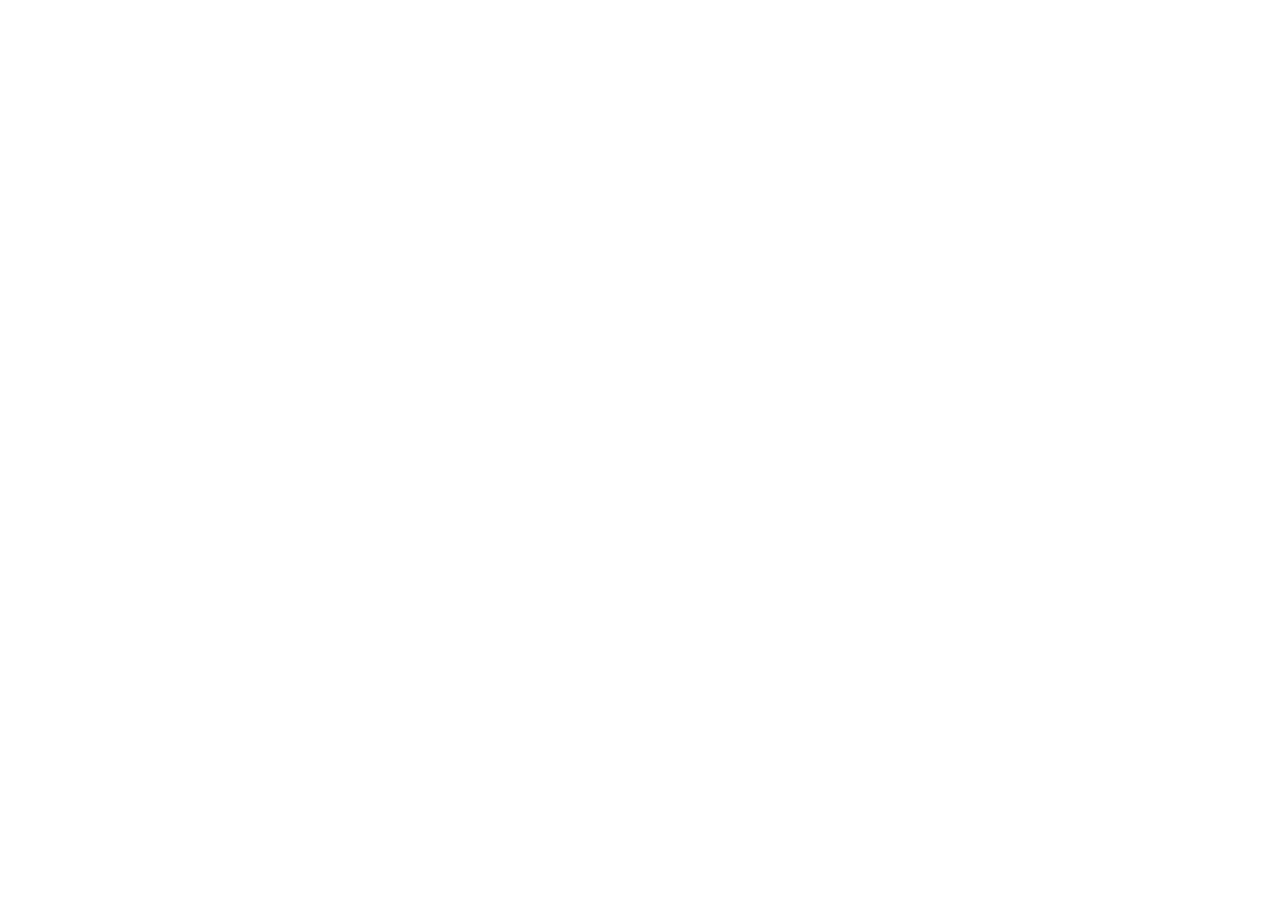
==== index.html @ be5939e3 "Added basic file structute" ====
<!DOCTYPE html>
<html lang="en">
  <head>
    <meta charset="UTF-8" />
    <meta http-equiv="X-UA-Compatible" content="IE=edge" />
    <meta name="viewport" content="width=device-width, initial-scale=1.0" />
    <title>Document</title>
    <script src="./app.js" defer ></script>
  </head>
  <body>
    <div id="root"></div>
  </body>
</html
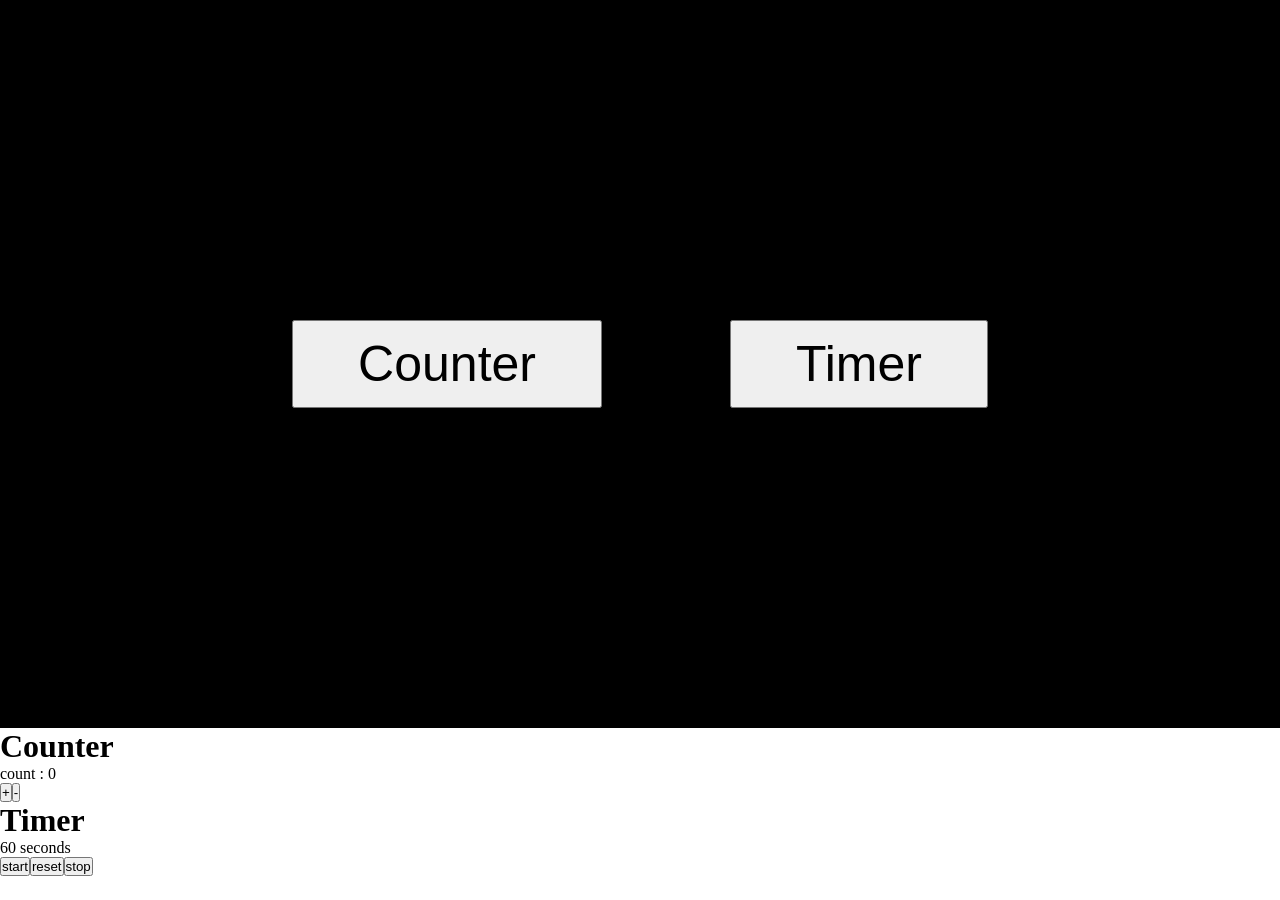
==== commit 9f568eb2: "completed timer.js function" ====
--- a/index.html
+++ b/index.html
@@ -5,7 +5,10 @@
     <meta http-equiv="X-UA-Compatible" content="IE=edge" />
     <meta name="viewport" content="width=device-width, initial-scale=1.0" />
     <title>Document</title>
-    <script src="./app.js" defer ></script>
+    <script src="./src/app.js" defer ></script>
+    <script src="./src/counter/counter.js" defer></script>
+    <script src="./src/timer/timer.js" defer></script>
+    <link rel="stylesheet" href="./style/style.css">
   </head>
   <body>
     <div id="root"></div>
--- a/style/style.css
+++ b/style/style.css
@@ -0,0 +1,19 @@
+* {
+    padding: 0;
+    margin:0;
+    box-sizing: border-box;
+}
+
+.appContainer{
+    background-color: black;
+    display: flex;
+    align-items: center;
+    justify-content: center;
+    height:100%;
+    padding: 25%;
+}
+.appContainer button{
+    font-size: 50px;
+    padding: 2% 10%;
+    margin: 0 10%;
+}
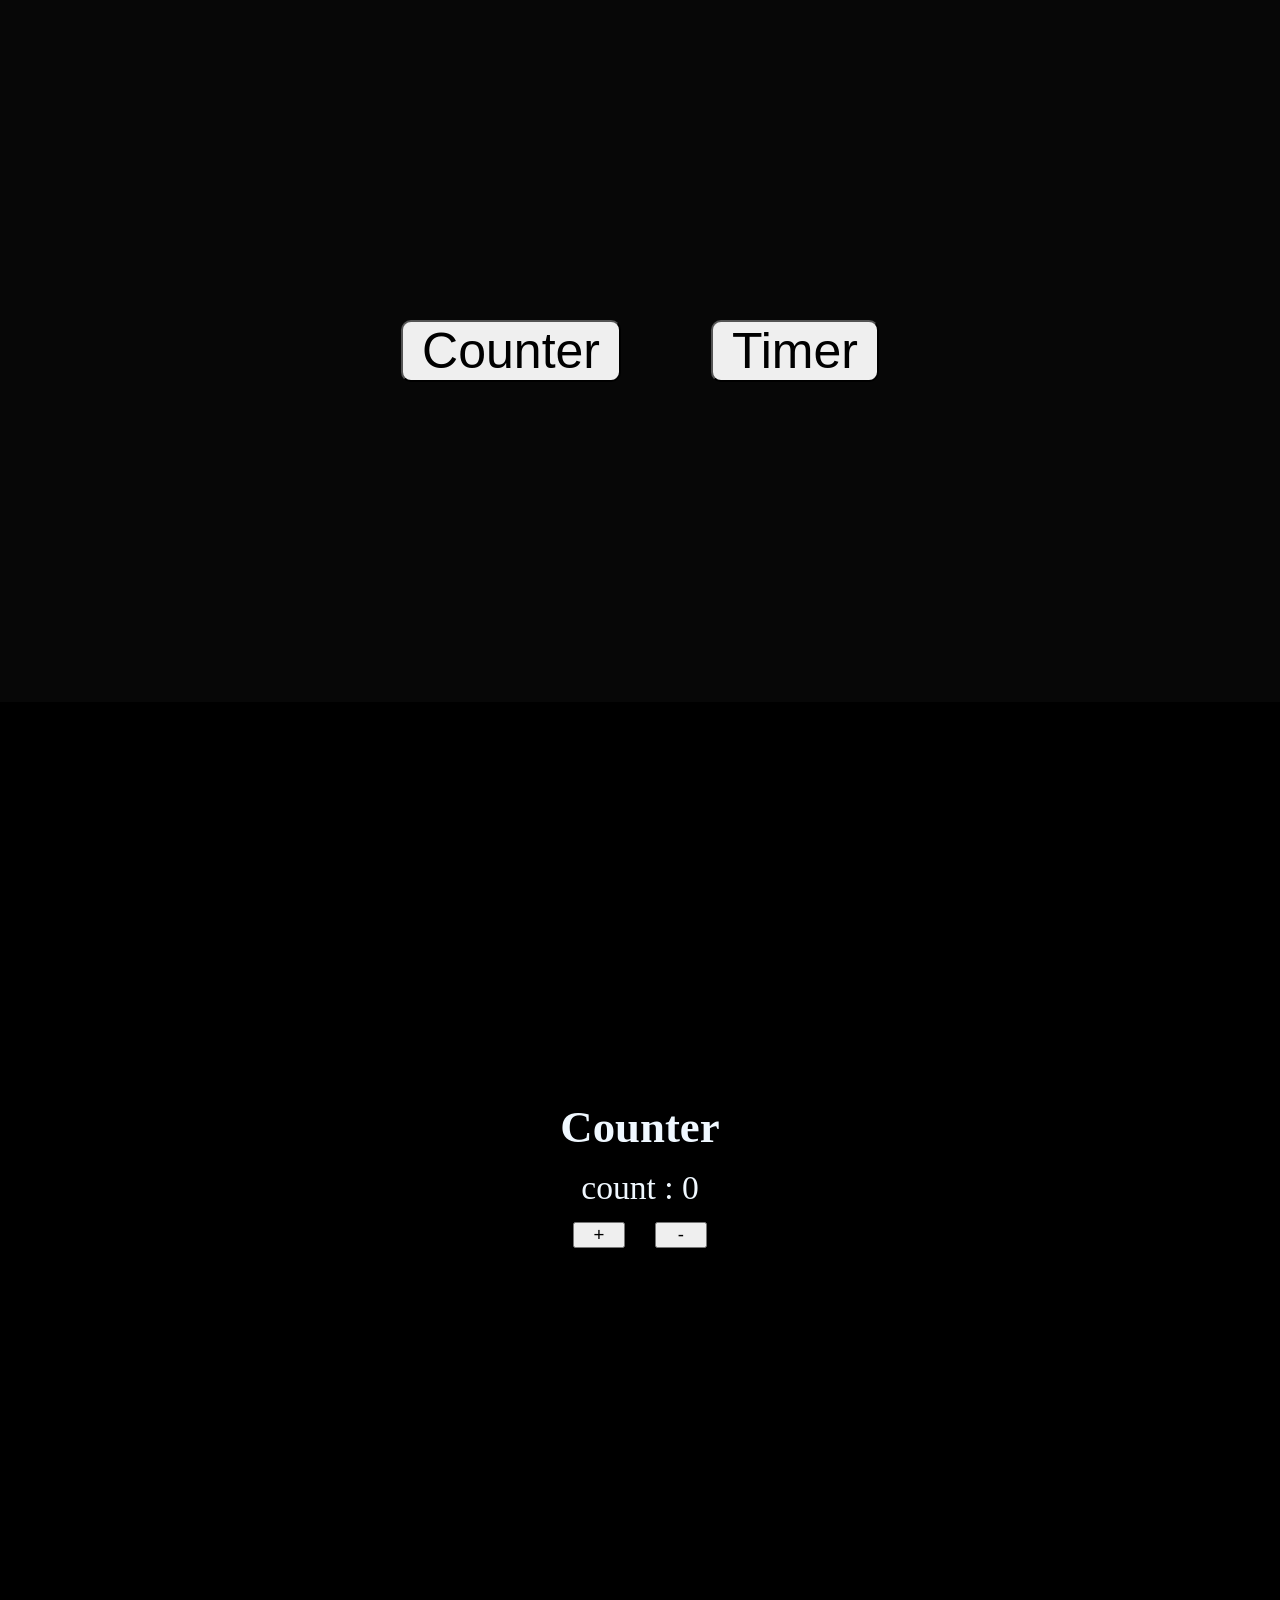
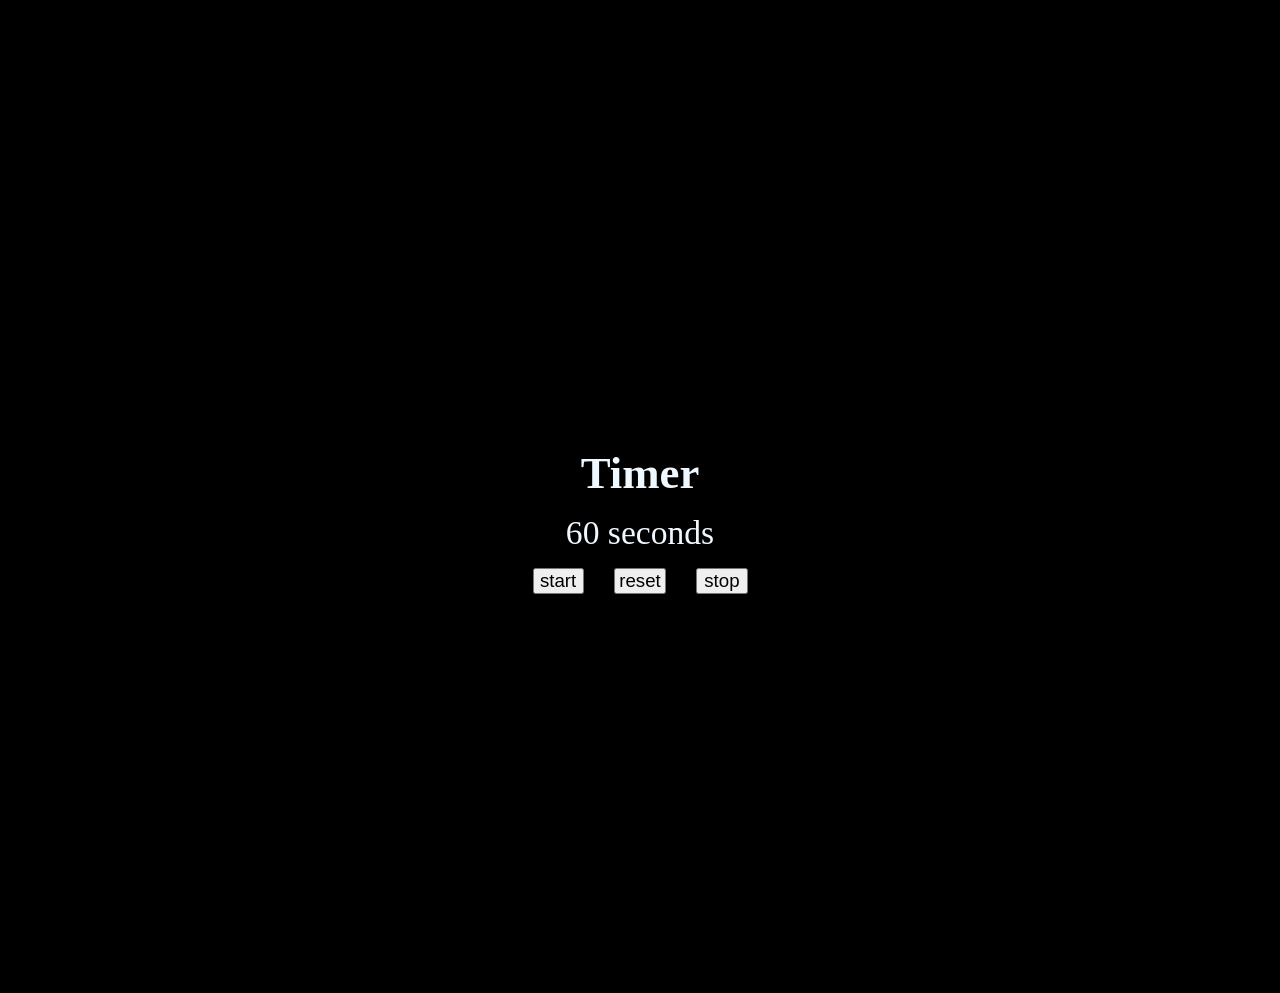
==== commit 2bb6698f: "Completed" ====
--- a/index.html
+++ b/index.html
@@ -9,6 +9,8 @@
     <script src="./src/counter/counter.js" defer></script>
     <script src="./src/timer/timer.js" defer></script>
     <link rel="stylesheet" href="./style/style.css">
+    <link rel="stylesheet" href="./style/counter.css">
+    <link rel="stylesheet" href="./style/timer.css">
   </head>
   <body>
     <div id="root"></div>
--- a/style/style.css
+++ b/style/style.css
@@ -5,7 +5,7 @@
 }
 
 .appContainer{
-    background-color: black;
+    background-color: rgb(7, 7, 7);
     display: flex;
     align-items: center;
     justify-content: center;
@@ -14,6 +14,12 @@
 }
 .appContainer button{
     font-size: 50px;
-    padding: 2% 10%;
-    margin: 0 10%;
-}+    padding: 0% 3%;
+    margin: 0 7%;
+    border-radius: 10px;
+}
+
+.appContainer button:hover{
+    box-shadow: 0 0 10px white;
+
+}
--- a/style/counter.css
+++ b/style/counter.css
@@ -0,0 +1,26 @@
+.counterContainer{
+    background-color: black;
+    height:100%;
+    padding: 30%;
+    color: aliceblue;
+    text-align: center;
+    zoom: 140%;
+}
+
+.counterContainer h1{
+    margin: 3%;
+}
+
+.counterContainer p{
+    font-size: 150%;
+}
+
+.counterContainer button{
+    width: 10%;
+    margin: 3%;
+}
+
+.counterContainer button:hover{
+    box-shadow: 0 0 10px white;
+
+}
--- a/style/timer.css
+++ b/style/timer.css
@@ -0,0 +1,25 @@
+.timerContainer{
+    background-color: black;
+    height:100%;
+    padding: 30%;
+    color: aliceblue;
+    text-align: center;
+    zoom: 140%;
+}
+
+.timerContainer h1{
+    margin: 3%;
+}
+
+.timerContainer p{
+    font-size: 150%;
+}
+
+.timerContainer button{
+    width: 10%;
+    margin: 3%;
+}
+
+.timerContainer button:hover{
+    box-shadow: 0 0 10px white;
+}
